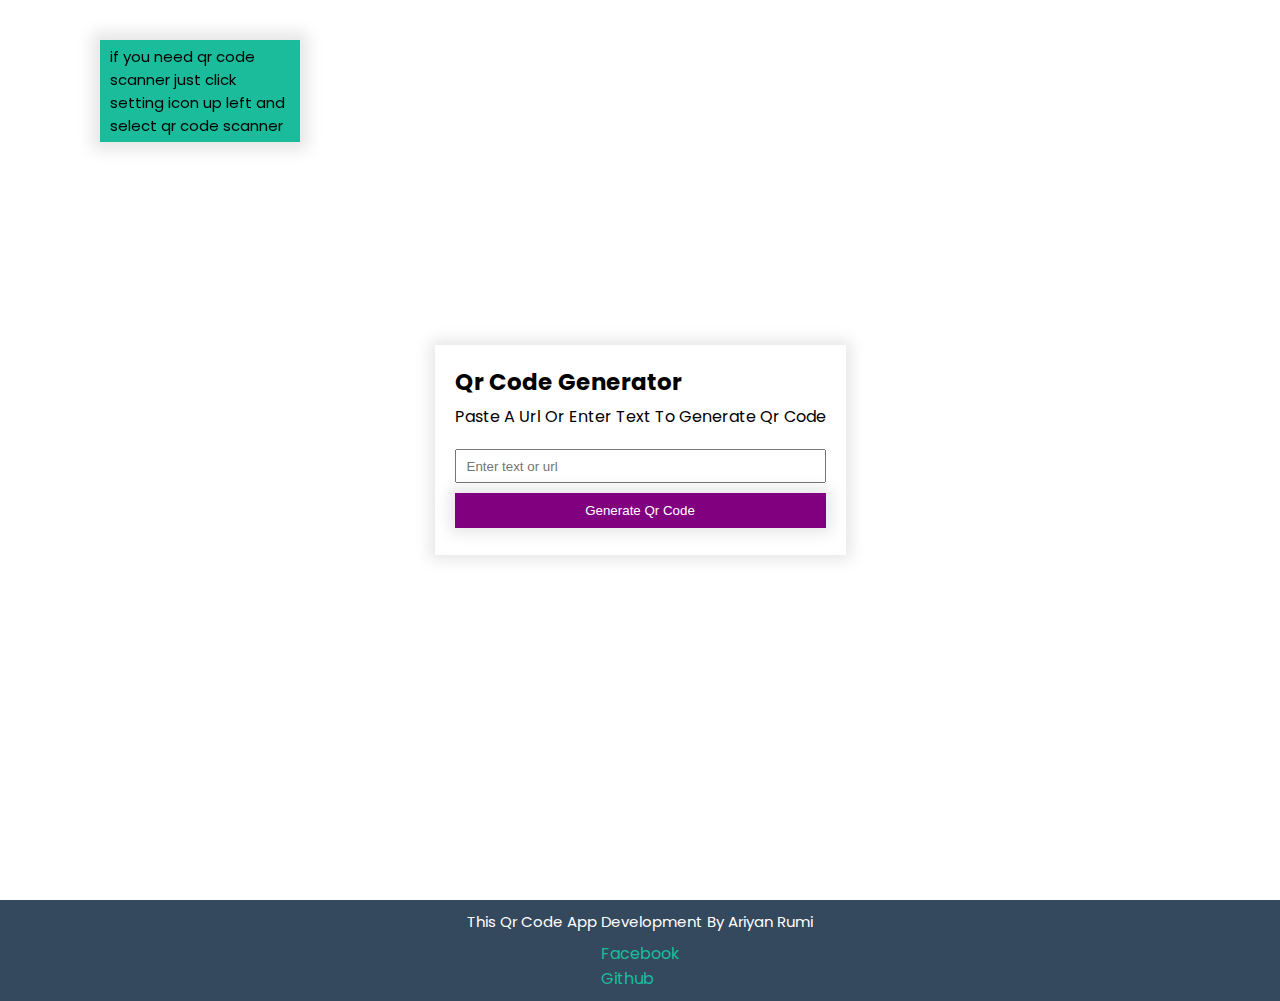
==== index.html @ db14db22 "'qrcode'" ====
<!DOCTYPE html>
<html lang="en">
  <head>
    <meta charset="UTF-8" />
    <meta http-equiv="X-UA-Compatible" content="IE=edge" />
    <meta name="viewport" content="width=device-width, initial-scale=1.0" />
    <link rel="stylesheet" href="style.css" />
    <link
      href="https://fonts.googleapis.com/css2?family=Poppins:wght@300;400;500&display=swap"
      rel="stylesheet"
    />
    <link
      rel="stylesheet"
      href="https://cdnjs.cloudflare.com/ajax/libs/font-awesome/6.1.1/css/all.min.css"
      integrity="sha512-KfkfwYDsLkIlwQp6LFnl8zNdLGxu9YAA1QvwINks4PhcElQSvqcyVLLD9aMhXd13uQjoXtEKNosOWaZqXgel0g=="
      crossorigin="anonymous"
      referrerpolicy="no-referrer"
    />
    <title>Qr Code Generator</title>
  </head>
  <body>
    <div class="wrapper">
      <div class="qrCodeContent">
        <div class="qrCodeHeader">
          <h2>Qr Code Generator</h2>
          <p>Paste a url or enter text to generate qr code</p>
        </div>
        <div class="qrCodeBody">
          <input type="text" placeholder="Enter text or url" />
          <button>Generate Qr Code</button>
        </div>
        <div class="qrCodeFooter">
          <div class="qrcodeimg">
            <div class="loadAnimation">
              <img src="loading.gif" alt="network connection error!" />
            </div>
            <img class="genQr" src="" alt="" />
          </div>
        </div>
      </div>
    </div>

    <div class="setting">
      <i onclick="settingToggle()" class="fa fa-gear"></i>
      <div class="menu">
        <ul>
          <li><button onclick="darkFun()">Dark Mode</button></li>
          <li><button onclick="scannerFun()">Qr Code scanner</button></li>
          <li><button onclick="downloadFun()">Download Qr image</a></li>
          <li><button onclick="saveBrowserFun()">Save qr data</button></li>
          <li><button onclick="listSavedQrData()">Your qr data</button></li>
          <li><button onclick="aboutFun()">About</button></li>
        </ul>
      </div>
    </div>

    <div class="showTips tipOne">
      <i title="close" onclick="tipOneClose()" class="fa fa-close"></i>
      <p>
        if you need qr code <br />
        scanner just click setting icon up left and select qr code scanner
      </p>
    </div>

    <div class="showTips tipTwo">
      <i title="close" onclick="tipTwoClose()" class="fa fa-close"></i>
      <p>
        if you download qr code image so simply press and hold qr code image and
        download it pc user just mouse right click and save image.
      </p>
    </div>

    <div class="popup">
      <p>Please wait...</p>
    </div>

    <footer>
      <p>This Qr Code App Development By Ariyan Rumi</p>
      <ul>
        <li>
          <a href="https://www.facebook.com/profile.php?id=100006095925909"
            ><i class="fa-brands fa-facebook"></i> Facebook</a
          >
        </li>
        <li>
          <a href="https://github.com/Ariyan550"
            ><i class="fa-brands fa-github"></i> Github</a
          >
        </li>
      </ul>
    </footer>

    <script src="index.js"></script>
  </body>
</html>
---- style.css ----
* {
  margin: 0;
  padding: 0;
  box-sizing: border-box;
  text-decoration: none;
  list-style-type: none;
}

a {
  color: #1abc9c;
}
a:hover {
  text-decoration: underline;
}

html {
  font-family: "Poppins", sans-serif;
}

.wrapper {
  display: flex;
  justify-content: center;
  align-items: center;
  width: 100%;
  height: 100vh;
}

.qrCodeContent {
  box-shadow: 0px 0px 15px 5px rgba(0, 0, 0, 0.1);
  padding: 20px 20px;
  transition: height 0.3s ease;
  height: 210px;
  overflow: hidden;
  margin: 0px 20px;
}

.qrCodeContent.active {
  height: 500px;
}

.qrCodeHeader {
  margin-bottom: 20px;
}
.qrCodeHeader h2 {
  font-size: 23px;
  text-transform: capitalize;
  font-weight: bold;
}
.qrCodeHeader p {
  text-transform: capitalize;
  margin-top: 5px;
}

.qrCodeBody {
  display: flex;
  flex-direction: column;
  gap: 10px;
}
.qrCodeBody input {
  width: 100%;
  height: 34px;
  padding-left: 10px;
  outline: none;
}

.qrCodeBody input:focus {
  border: 1px solid purple;
}

.qrCodeBody button {
  width: 100%;
  background-color: purple;
  color: white;
  padding: 10px 0;
  outline: none;
  border: none;
  cursor: pointer;
  box-shadow: 0px 0px 15px 5px rgba(0, 0, 0, 0.1);
}

.qrCodeFooter {
  display: grid;
  place-items: center;
  width: 100%;
  margin-top: 30px;
}

.qrCodeFooter img {
  width: 170px;
  cursor: pointer;
}

.qrcodeimg {
  border: 1px solid lightgray;
  padding: 30px;
}

.alert {
  position: fixed;
  top: 100px;
  right: -80px;
  background-color: green;
  color: white;
  font-weight: normal;
  padding: 11px 10px;
  border-radius: 10px;
  box-shadow: 0px 0px 15px 8px rgba(0, 0, 0, 0.1);
  opacity: 0;
  pointer-events: none;
  transition: all 0.3s ease-in-out;
  overflow: hidden;
}

.alert.active {
  right: 50px;
  opacity: 1;
  pointer-events: auto;
}

.disable {
  pointer-events: none;
}

.download {
  background: purple;
  color: white;
  margin-top: 15px;
  padding: 7px 15px;
  border-radius: 20px;
}

footer {
  background-color: #34495e;
  padding: 10px 20px;
  display: flex;
  justify-content: center;
  flex-direction: column;
  align-items: center;
  color: white;
}
footer p {
  font-size: 15px;
  text-align: center;
  margin-bottom: 8px;
}

.setting {
  position: fixed;
  top: 40px;
  left: 40px;
  cursor: pointer;
  font-size: 20px;
}

.tipOne {
  position: absolute;
  top: 40px;
  left: 100px;
  width: 200px;
  background-color: #1abc9c;
  box-shadow: 0px 0px 15px 8px rgba(0, 0, 0, 0.1);
  padding: 5px 10px;
}
.showTips p {
  font-size: 15px;
}

.showTips i {
  color: red;
  font-size: 20px;
  cursor: pointer;
}

.tipTwo {
  position: absolute;
  top: 200px;
  right: 140px;
  width: 200px;
  background-color: #1abc9c;
  box-shadow: 0px 0px 15px 8px rgba(0, 0, 0, 0.1);
  padding: 5px 10px;
  display: none;
}

.popup {
  position: fixed;
  background-color: #1abc9c;
  padding: 10px 15px;
  bottom: 40px;
  left: -100px;
  pointer-events: none;
  opacity: 0;
  transition: all 0.3s ease;
}
.popup.active {
  left: 0px;
  pointer-events: auto;
  opacity: 1;
}

.setting .menu {
  background-color: #34495e;
  padding: 10px;
  opacity: 0;
  transition: 0.3s cubic-bezier(0.445, 0.05, 0.55, 0.95);
  pointer-events: none;
}
.setting .menu button {
  width: 100%;
  background-color: transparent;
  color: white;
  padding: 7px 8px;
  margin-top: 7px;
  border: 1px solid #1abc9c;
  cursor: pointer;
}
.menu.active {
  opacity: 1;
  pointer-events: auto;
}
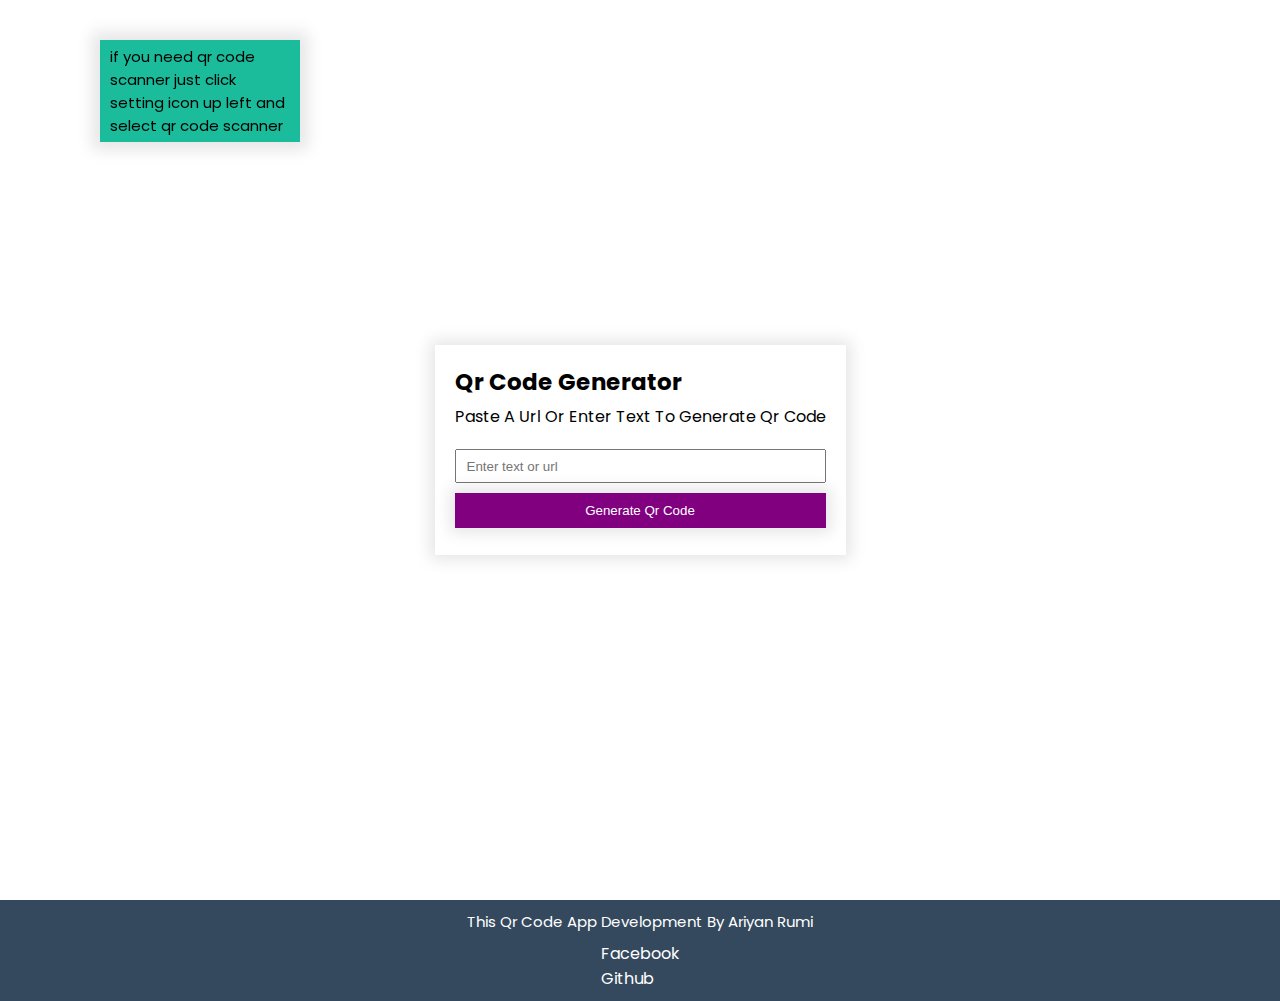
==== commit b76c631b: "'qrcode'" ====
--- a/index.html
+++ b/index.html
@@ -45,7 +45,7 @@
       <div class="menu">
         <ul>
           <li><button onclick="darkFun()">Dark Mode</button></li>
-          <li><button onclick="scannerFun()">Qr Code scanner</button></li>
+          <li><button onclick="scannerFun()"><a href="scanner/index.html">Qr code scanner</a></button></li>
           <li><button onclick="downloadFun()">Download Qr image</a></li>
           <li><button onclick="saveBrowserFun()">Save qr data</button></li>
           <li><button onclick="listSavedQrData()">Your qr data</button></li>
@@ -89,7 +89,10 @@
         </li>
       </ul>
     </footer>
+ 
 
     <script src="index.js"></script>
   </body>
 </html>
+
+
--- a/style.css
+++ b/style.css
@@ -7,7 +7,8 @@
 }
 
 a {
-  color: #1abc9c;
+  color: white;
+  font-size: 16px;
 }
 a:hover {
   text-decoration: underline;
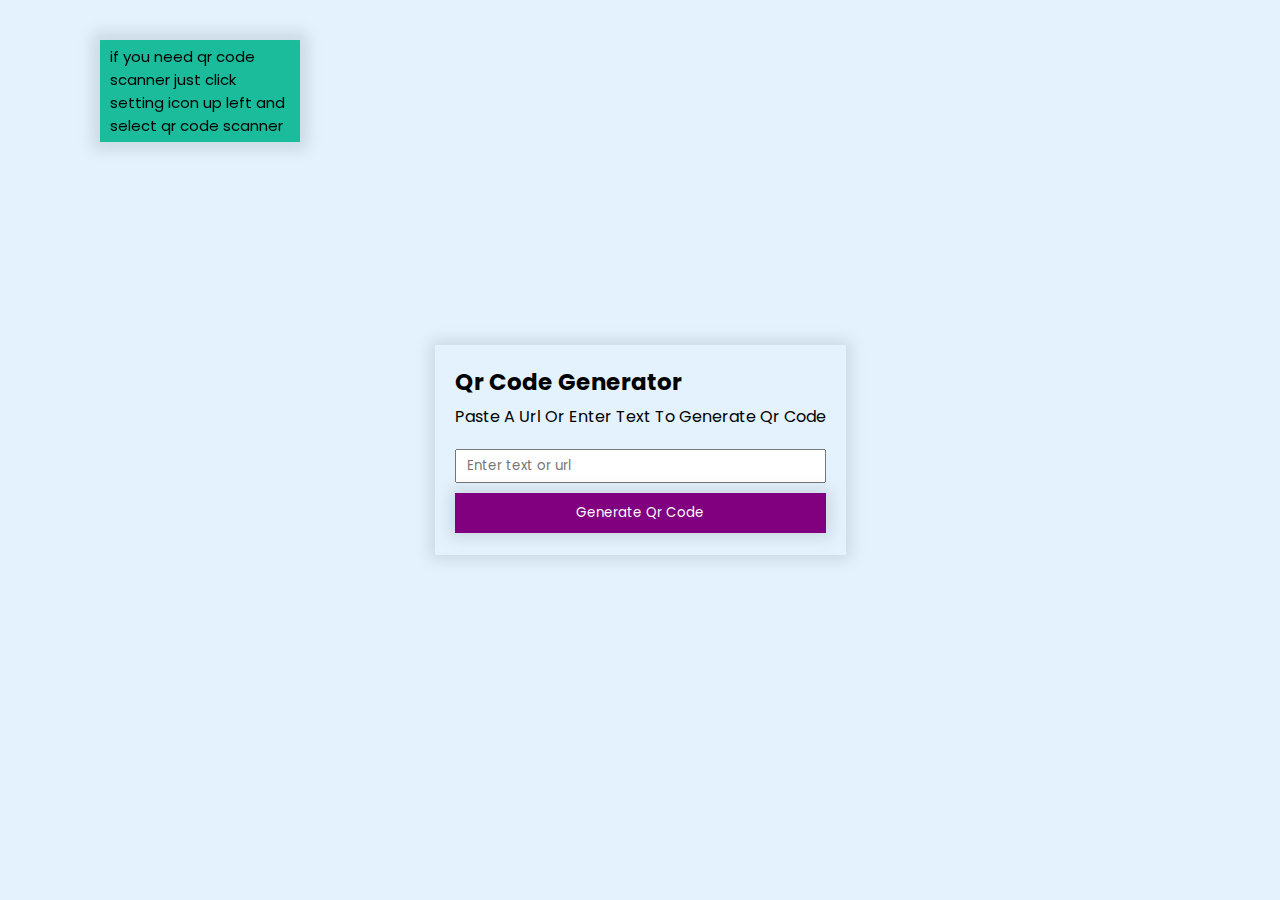
==== commit 9769ead9: "'qrcode'" ====
--- a/index.html
+++ b/index.html
@@ -16,6 +16,7 @@
       crossorigin="anonymous"
       referrerpolicy="no-referrer"
     />
+    <link rel="stylesheet" href="scanner.css" />
     <title>Qr Code Generator</title>
   </head>
   <body>
@@ -44,11 +45,9 @@
       <i onclick="settingToggle()" class="fa fa-gear"></i>
       <div class="menu">
         <ul>
-          <li><button onclick="darkFun()">Dark Mode</button></li>
-          <li><button onclick="scannerFun()"><a href="scanner/index.html">Qr code scanner</a></button></li>
-          <li><button onclick="downloadFun()">Download Qr image</a></li>
-          <li><button onclick="saveBrowserFun()">Save qr data</button></li>
-          <li><button onclick="listSavedQrData()">Your qr data</button></li>
+          <li>
+            <button onclick="scannerFun()">Qr code scanner</button>
+          </li>
           <li><button onclick="aboutFun()">About</button></li>
         </ul>
       </div>
@@ -74,6 +73,26 @@
       <p>Please wait...</p>
     </div>
 
+    <div class="popupScanner">
+      <div class="wrapper2">
+        <form action="#">
+          <input type="file" hidden />
+          <img src="#" alt="qr-code" />
+          <div class="content">
+            <i class="fas fa-cloud-upload"></i>
+            <p>Upload QR Code to Read</p>
+          </div>
+        </form>
+        <div class="details">
+          <textarea spellcheck="false" disabled></textarea>
+          <div class="buttons">
+            <button class="close">Close</button>
+            <button class="copy">Copy Text</button>
+          </div>
+        </div>
+      </div>
+    </div>
+
     <footer>
       <p>This Qr Code App Development By Ariyan Rumi</p>
       <ul>
@@ -89,10 +108,8 @@
         </li>
       </ul>
     </footer>
- 
 
     <script src="index.js"></script>
+    <script src="scanner.js"></script>
   </body>
 </html>
-
-
--- a/style.css
+++ b/style.css
@@ -132,12 +132,21 @@
 
 footer {
   background-color: #34495e;
-  padding: 10px 20px;
+  padding: 60px 30px;
   display: flex;
   justify-content: center;
   flex-direction: column;
   align-items: center;
   color: white;
+  position: absolute;
+  opacity: 0;
+  pointer-events: none;
+  transition: all 0.3s;
+}
+
+footer.active {
+  opacity: 1;
+  pointer-events: auto;
 }
 footer p {
   font-size: 15px;
--- a/scanner.css
+++ b/scanner.css
@@ -0,0 +1,174 @@
+/* Import Google Font - Poppins */
+@import url("https://fonts.googleapis.com/css2?family=Poppins:wght@400;500;600;700&display=swap");
+* {
+  margin: 0;
+  padding: 0;
+  box-sizing: border-box;
+  font-family: "Poppins", sans-serif;
+}
+body {
+  display: flex;
+  align-items: center;
+  justify-content: center;
+  min-height: 100vh;
+  padding: 0 10px;
+  background: #e3f2fd;
+}
+.wrapper2 {
+  height: 270px;
+  width: 420px;
+  border-radius: 7px;
+  background: #ee5253;
+  padding: 30px 30px 35px;
+  transition: height 0.2s ease;
+  box-shadow: 0 10px 20px rgba(0, 0, 0, 0.1);
+}
+.wrapper2.active {
+  height: 525px;
+}
+.wrapper2 form {
+  height: 210px;
+  display: flex;
+  cursor: pointer;
+  user-select: none;
+  text-align: center;
+  border-radius: 7px;
+  background: #fff;
+  align-items: center;
+  justify-content: center;
+  transition: height 0.2s ease;
+}
+.wrapper2.active form {
+  height: 225px;
+  pointer-events: none;
+}
+form img {
+  display: none;
+  max-width: 148px;
+}
+.wrapper2.active form img {
+  display: block;
+}
+.wrapper2.active form .content {
+  display: none;
+}
+form .content i {
+  color: #5f27cd;
+  font-size: 55px;
+}
+form .content p {
+  color: #0b85ff;
+  margin-top: 15px;
+  font-size: 16px;
+}
+.wrapper2 .details {
+  opacity: 0;
+  margin-top: 25px;
+  pointer-events: none;
+}
+.wrapper2.active .details {
+  opacity: 1;
+  pointer-events: auto;
+  transition: opacity 0.5s 0.05s ease;
+}
+.details textarea {
+  width: 100%;
+  height: 128px;
+  outline: none;
+  resize: none;
+  color: #fff;
+  font-size: 18px;
+  background: none;
+  border-radius: 5px;
+  padding: 10px 15px;
+  border: 1px solid #fff;
+}
+textarea::-webkit-scrollbar {
+  width: 0px;
+}
+textarea:hover::-webkit-scrollbar {
+  width: 5px;
+}
+textarea:hover::-webkit-scrollbar-track {
+  background: none;
+}
+textarea:hover::-webkit-scrollbar-thumb {
+  background: #fff;
+  border-radius: 8px;
+}
+.details .buttons {
+  display: flex;
+  margin-top: 20px;
+  align-items: center;
+  justify-content: space-between;
+}
+.buttons button {
+  height: 55px;
+  outline: none;
+  border: none;
+  font-weight: 500;
+  font-size: 16px;
+  cursor: pointer;
+  color: #0b85ff;
+  border-radius: 5px;
+  background: #fff;
+  transition: transform 0.3s ease;
+  width: calc(100% / 2 - 10px);
+}
+.buttons button:active {
+  transform: scale(0.95);
+}
+
+@media (max-width: 450px) {
+  .wrapper2 {
+    padding: 25px;
+    height: 260px;
+  }
+  .wrapper2.active {
+    height: 520px;
+  }
+}
+
+.back {
+  position: absolute;
+  top: 20px;
+  left: 40px;
+}
+
+.back button {
+  border: none;
+  outline: none;
+  background-color: transparent;
+  cursor: pointer;
+  border: 1px solid #5f27cd;
+  padding: 5px;
+}
+
+a {
+  text-decoration: none;
+}
+
+.profile {
+  position: absolute;
+  bottom: 50px;
+  right: 50px;
+  text-align: center;
+}
+.profile h2 {
+  font-size: 20px;
+}
+.profile p {
+  font-size: 15px;
+}
+
+.popupScanner {
+  opacity: 0;
+  pointer-events: none;
+  position: absolute;
+  transition: all 0.3s;
+}
+
+.popupScanner.showpopup {
+  opacity: 1;
+  pointer-events: auto;
+}
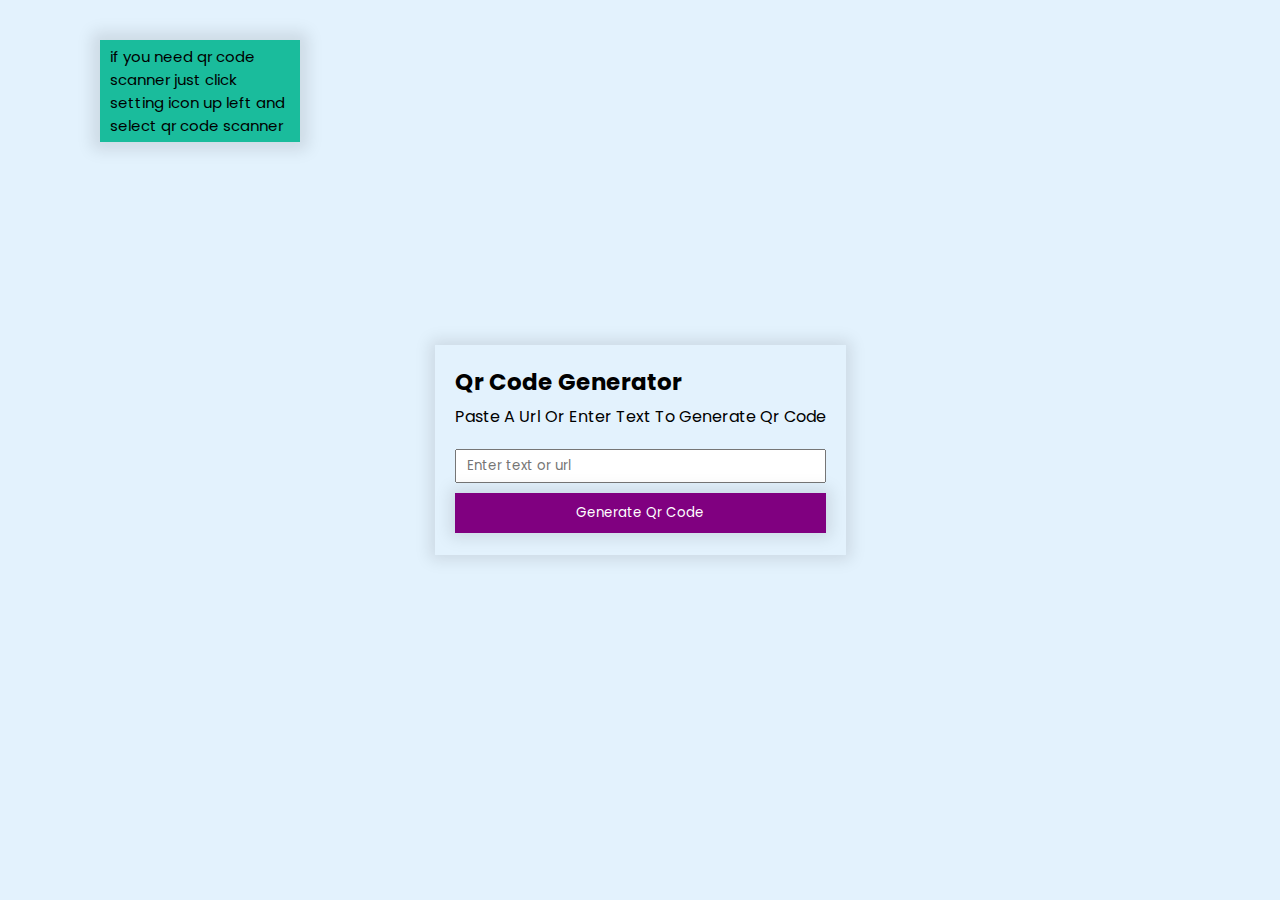
==== commit 3885635b: "Update index.html" ====
--- a/index.html
+++ b/index.html
@@ -41,18 +41,6 @@
       </div>
     </div>
 
-    <div class="setting">
-      <i onclick="settingToggle()" class="fa fa-gear"></i>
-      <div class="menu">
-        <ul>
-          <li>
-            <button onclick="scannerFun()">Qr code scanner</button>
-          </li>
-          <li><button onclick="aboutFun()">About</button></li>
-        </ul>
-      </div>
-    </div>
-
     <div class="showTips tipOne">
       <i title="close" onclick="tipOneClose()" class="fa fa-close"></i>
       <p>
@@ -73,43 +61,8 @@
       <p>Please wait...</p>
     </div>
 
-    <div class="popupScanner">
-      <div class="wrapper2">
-        <form action="#">
-          <input type="file" hidden />
-          <img src="#" alt="qr-code" />
-          <div class="content">
-            <i class="fas fa-cloud-upload"></i>
-            <p>Upload QR Code to Read</p>
-          </div>
-        </form>
-        <div class="details">
-          <textarea spellcheck="false" disabled></textarea>
-          <div class="buttons">
-            <button class="close">Close</button>
-            <button class="copy">Copy Text</button>
-          </div>
-        </div>
-      </div>
-    </div>
 
-    <footer>
-      <p>This Qr Code App Development By Ariyan Rumi</p>
-      <ul>
-        <li>
-          <a href="https://www.facebook.com/profile.php?id=100006095925909"
-            ><i class="fa-brands fa-facebook"></i> Facebook</a
-          >
-        </li>
-        <li>
-          <a href="https://github.com/Ariyan550"
-            ><i class="fa-brands fa-github"></i> Github</a
-          >
-        </li>
-      </ul>
-    </footer>
 
     <script src="index.js"></script>
-    <script src="scanner.js"></script>
   </body>
 </html>
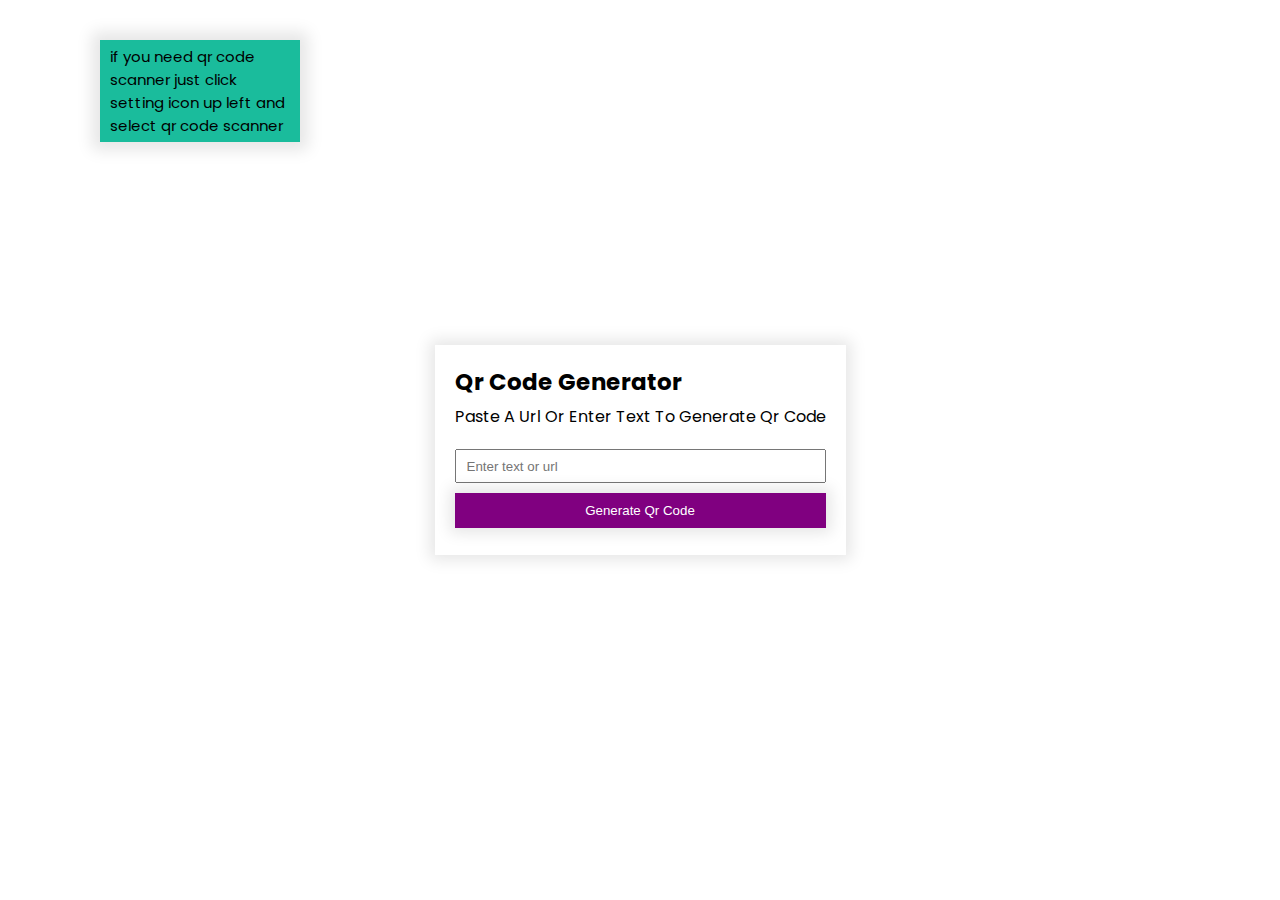
==== commit 75f25d58: "Update index.html" ====
--- a/index.html
+++ b/index.html
@@ -16,7 +16,6 @@
       crossorigin="anonymous"
       referrerpolicy="no-referrer"
     />
-    <link rel="stylesheet" href="scanner.css" />
     <title>Qr Code Generator</title>
   </head>
   <body>
